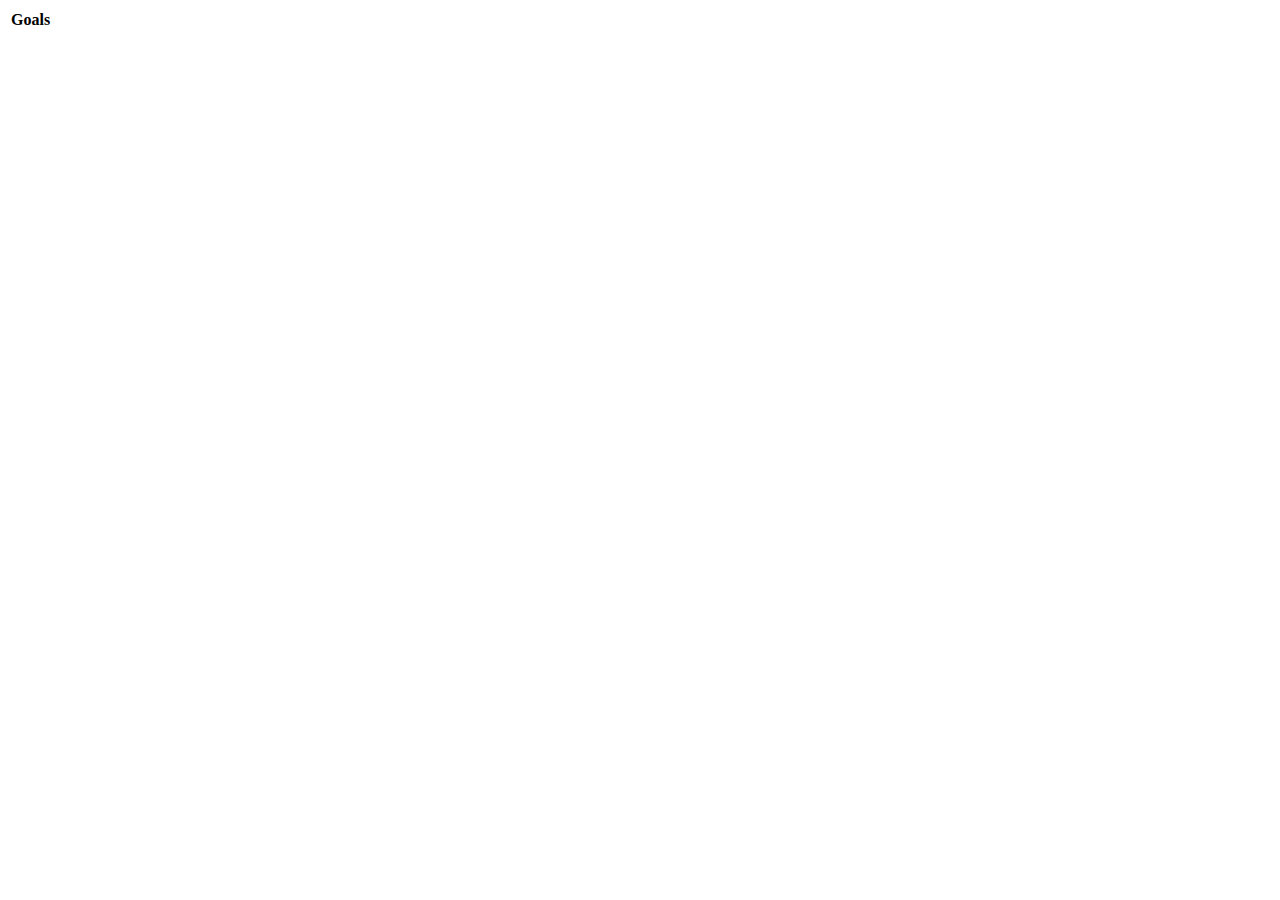
==== src/main/resources/templates/goals/index.html @ 3710b745 "Goals form + updates to navbar" ====
<!DOCTYPE html>
<html lang="en" xmlns:th="http://www.thymeleaf.org/">
<head th:replace="fragments :: head"></head>
<body class="container">
<header th:replace="fragments :: header"></header>

<table class="table table-hover">
    <thead>
    <tr>
        <th>Goals</th>
    </tr>
    </thead>
    <tr th:each="goal : ${goals}">
        <td><a th:text="${goal.name}"</td>
    </tr>

</table>
</body>
</html>
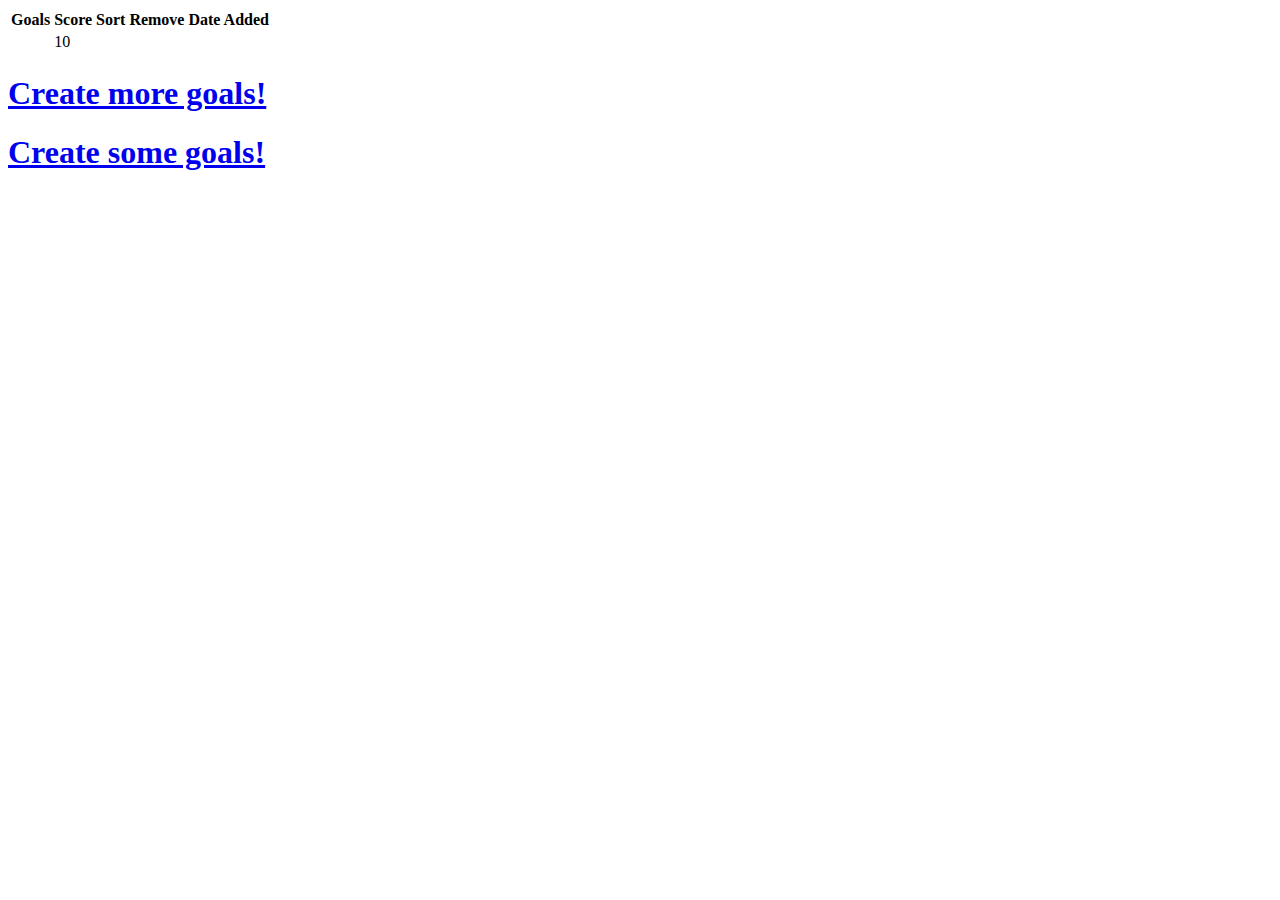
==== commit 2b0c9636: "Updates to goal and tap forms + controllers" ====
--- a/src/main/resources/templates/goals/index.html
+++ b/src/main/resources/templates/goals/index.html
@@ -3,17 +3,29 @@
 <head th:replace="fragments :: head"></head>
 <body class="container">
 <header th:replace="fragments :: header"></header>
+<div th:if="${!goals.isEmpty()}">
+    <table class="table table-hover">
+        <thead>
+            <tr>
+                <th>Goals</th>
+                <th>Score</th>
+                <th>Sort</th>
+                <th>Remove</th>
+                <th>Date Added</th>
+            </tr>
+        </thead>
+            <tr th:each="goal : ${goals}">
+                <td th:text="${goal.name} + ${goal.score}"></td>
+                <td>10</td>
+            </tr>
+    </table>
+    <div class = "container jumbotron text-center">
+        <h1><a href = "/goals/create">Create more goals!</a></h1>
+    </div>
+</div>
+<div th:unless ="${!goals.isEmpty()}" class ="container jumbotron text-center">
+    <h1><a href="/goals/create">Create some goals!</a></h1>
+</div>
 
-<table class="table table-hover">
-    <thead>
-    <tr>
-        <th>Goals</th>
-    </tr>
-    </thead>
-    <tr th:each="goal : ${goals}">
-        <td><a th:text="${goal.name}"</td>
-    </tr>
-
-</table>
 </body>
 </html>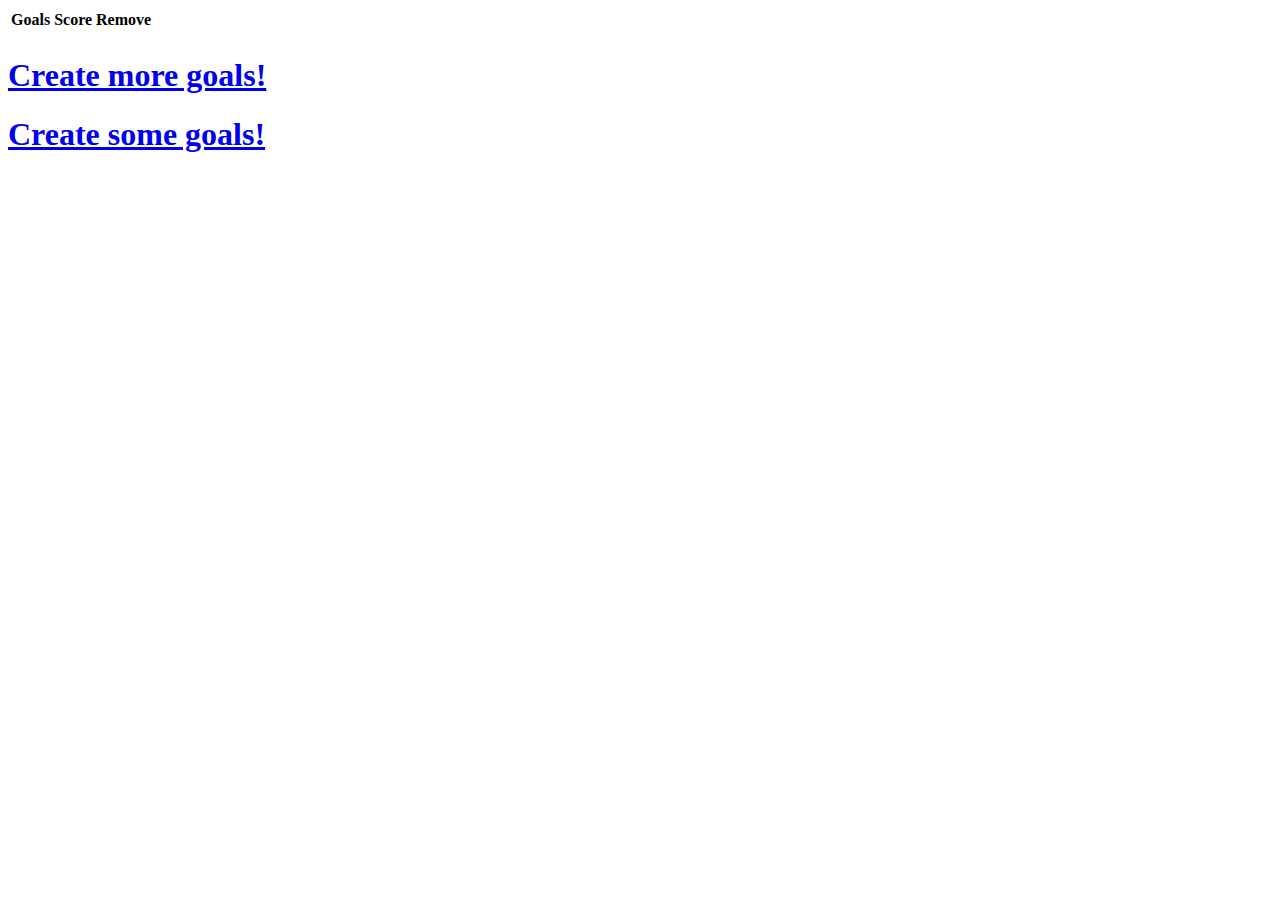
==== commit 36f1f44e: "4/26 updates" ====
--- a/src/main/resources/templates/goals/index.html
+++ b/src/main/resources/templates/goals/index.html
@@ -9,14 +9,12 @@
             <tr>
                 <th>Goals</th>
                 <th>Score</th>
-                <th>Sort</th>
                 <th>Remove</th>
-                <th>Date Added</th>
             </tr>
         </thead>
             <tr th:each="goal : ${goals}">
-                <td th:text="${goal.name} + ${goal.score}"></td>
-                <td>10</td>
+                <td th:text="${goal.name}"></td>
+                <td th:text="${goal.score}"></td>
             </tr>
     </table>
     <div class = "container jumbotron text-center">
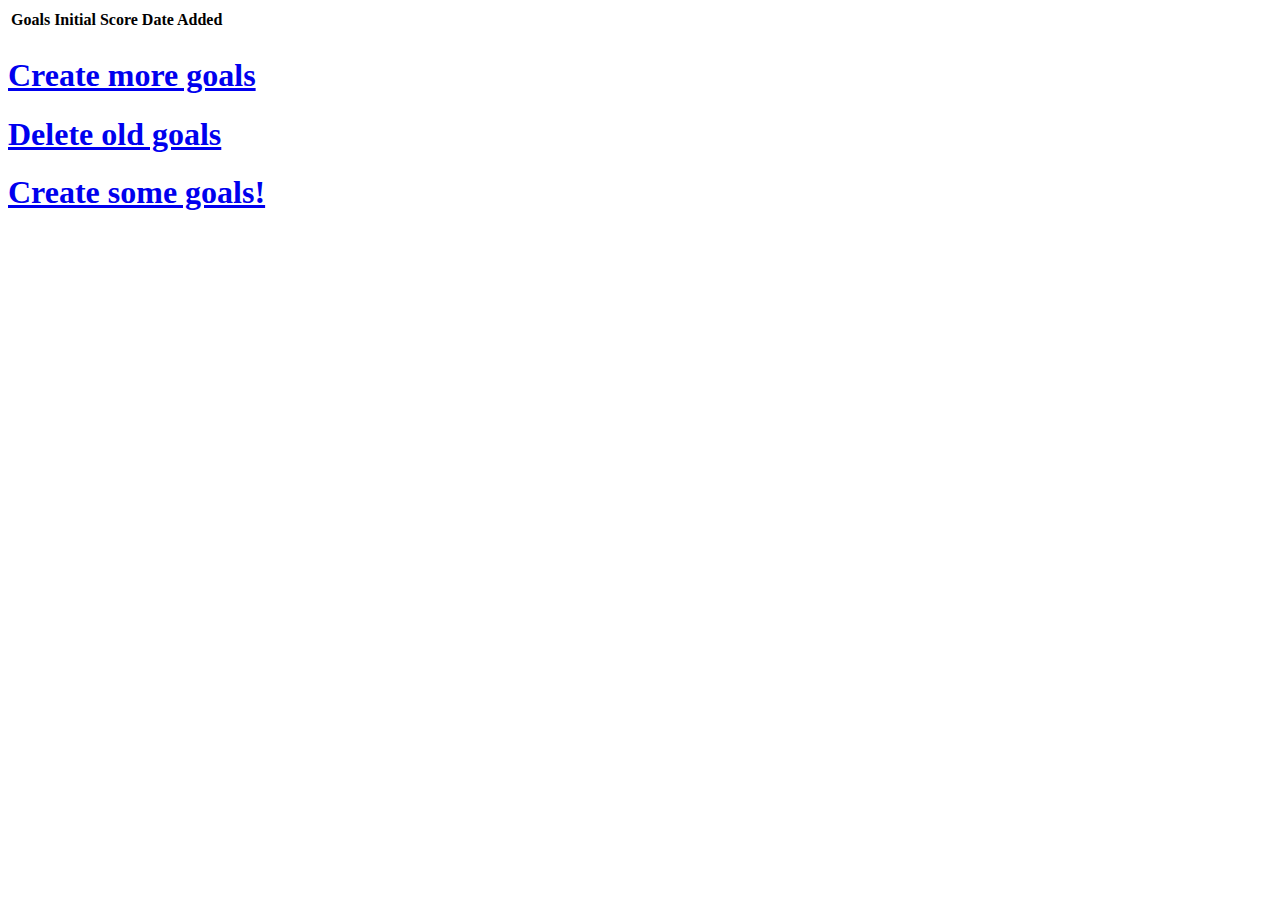
==== commit 7b1f6906: "Heavy refactoring" ====
--- a/src/main/resources/templates/goals/index.html
+++ b/src/main/resources/templates/goals/index.html
@@ -8,17 +8,19 @@
         <thead>
             <tr>
                 <th>Goals</th>
-                <th>Score</th>
-                <th>Remove</th>
+                <th>Initial Score</th>
+                <th>Date Added</th>
             </tr>
         </thead>
             <tr th:each="goal : ${goals}">
-                <td th:text="${goal.name}"></td>
-                <td th:text="${goal.score}"></td>
+                <td><a th:text="${goal.name}" th:href="'/goals/tapIn?goalId=' + ${goal.id}"></a></td>
+                <td th:text="${goal.scoreStart}"></td>
+                <td th:text="${goal.date}"></td>
             </tr>
     </table>
     <div class = "container jumbotron text-center">
-        <h1><a href = "/goals/create">Create more goals!</a></h1>
+        <h1><a href = "/goals/create">Create more goals</a></h1>
+        <h1><a href = "/goals/delete">Delete old goals</a></h1>
     </div>
 </div>
 <div th:unless ="${!goals.isEmpty()}" class ="container jumbotron text-center">
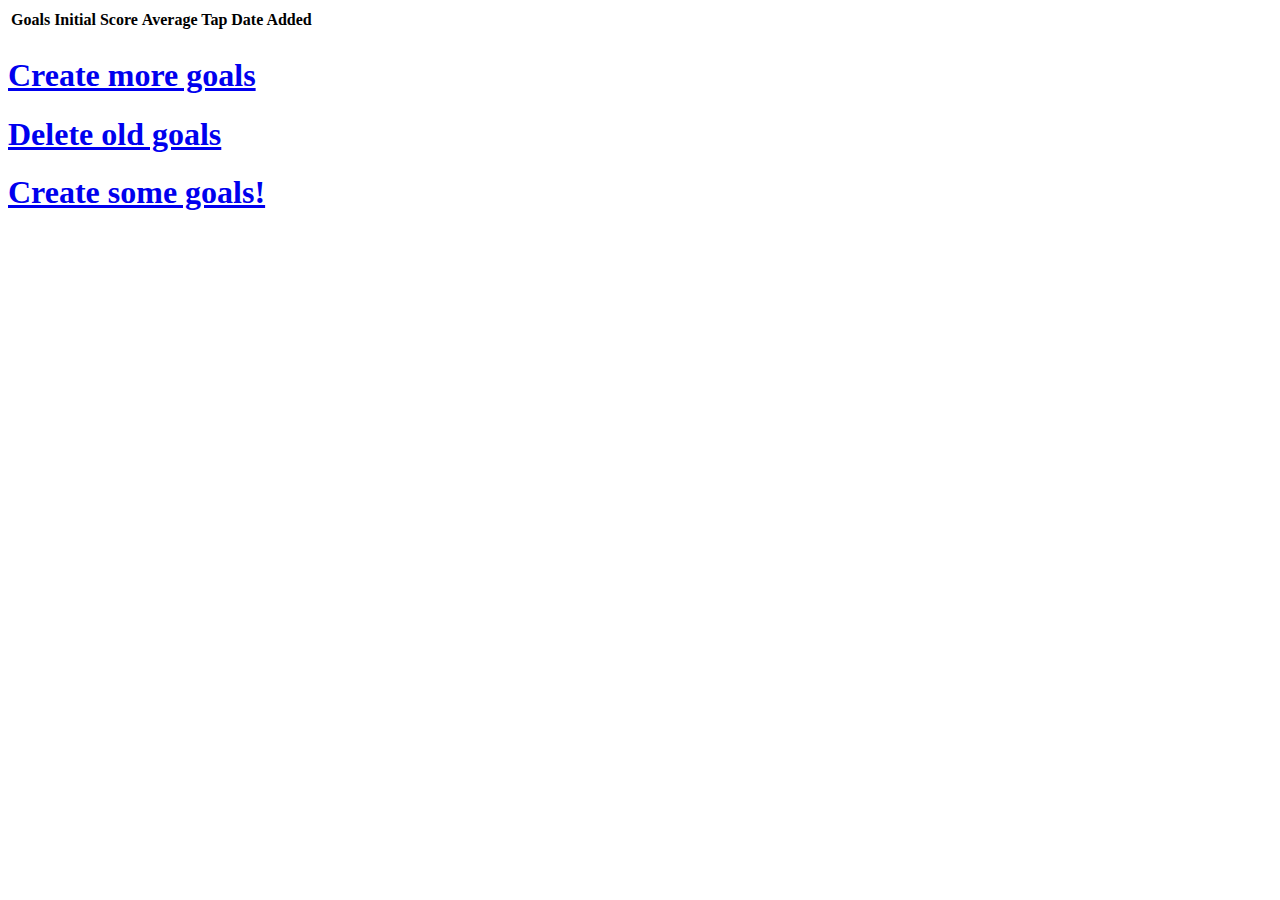
==== commit 0967c7aa: "New logo, averageScore method added + incorporated in goals index" ====
--- a/src/main/resources/templates/goals/index.html
+++ b/src/main/resources/templates/goals/index.html
@@ -9,12 +9,14 @@
             <tr>
                 <th>Goals</th>
                 <th>Initial Score</th>
+                <th>Average Tap</th>
                 <th>Date Added</th>
             </tr>
         </thead>
             <tr th:each="goal : ${goals}">
-                <td><a th:text="${goal.name}" th:href="'/goals/tapIn?goalId=' + ${goal.id}"></a></td>
+                <td><a th:text="${goal.name}" th:href="'/tapIn?goalId=' + ${goal.id}"></a></td>
                 <td th:text="${goal.scoreStart}"></td>
+                <td th:text="${goal.getAverageScore(goal)}"></td>
                 <td th:text="${goal.date}"></td>
             </tr>
     </table>
